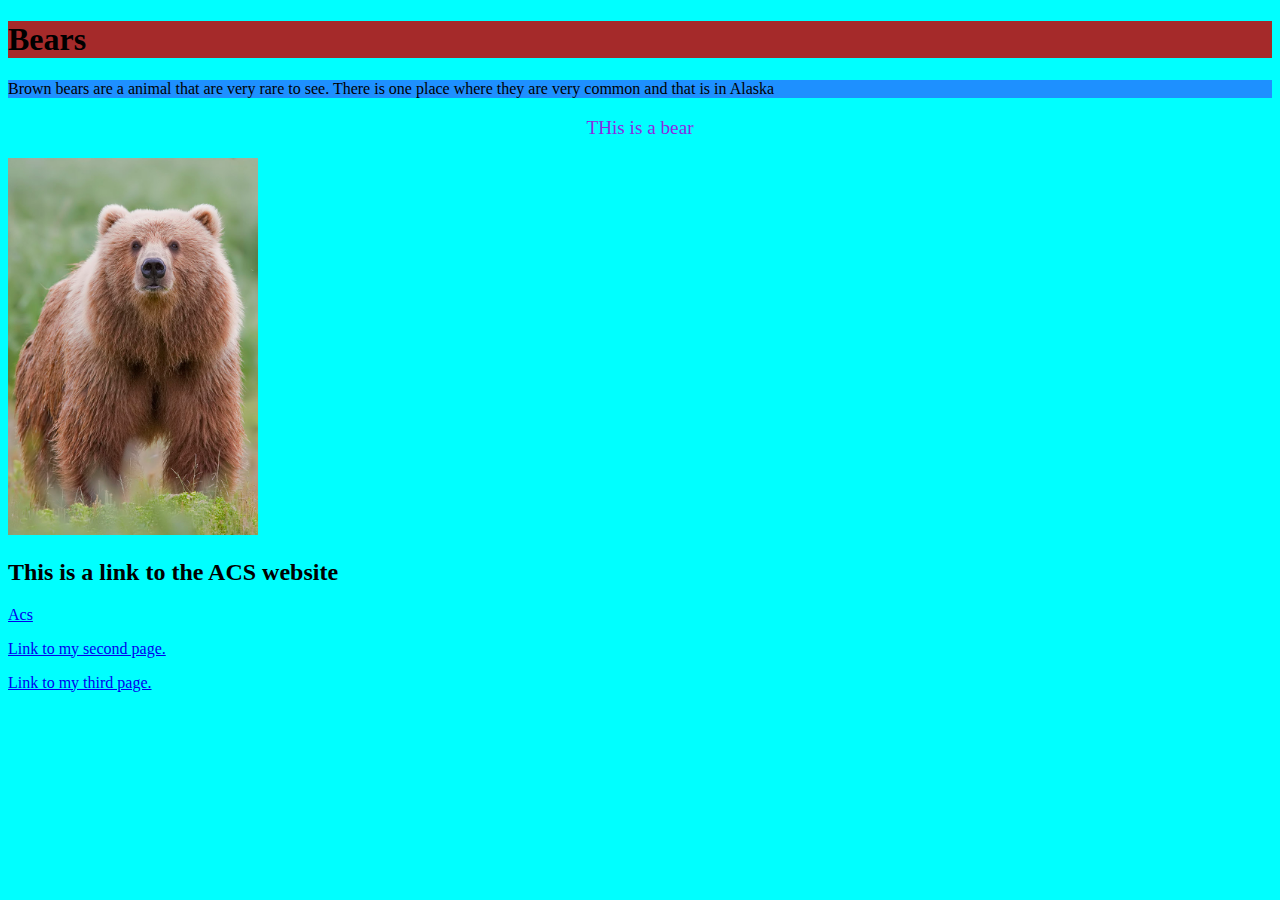
==== Java website/index.html @ ecc1f8ae "Initial commit" ====
<!DOCTYPE html>
<html>
    <link rel="stylesheet" href="index.css">
<body>
<h1>Bears</h1>
<p style="background-color:DodgerBlue;">Brown bears are a animal that are very rare to see. There is one place where they are very common and that is in Alaska</p>
<style>
#para1 {text-align: center;
color: blueviolet;
font-size: larger;}
  
</style>
<p id="para1">THis is a bear</p>
</body>
<img src="2010-brown-bear.jpg" width="250">


<h2>This is a link to the ACS website</h2>

<a href="https://www.acsamman.edu.jo/">Acs</a>
</html>
<p><a href="index2.html">Link to my second page.</a></p>
<p><a href="index3.html">Link to my third page.</a></p>
---- Java website/index.css ----
body {background-color: aqua;
    color: black;
    font-family: cursive;}
    h1 {background-color: brown;}
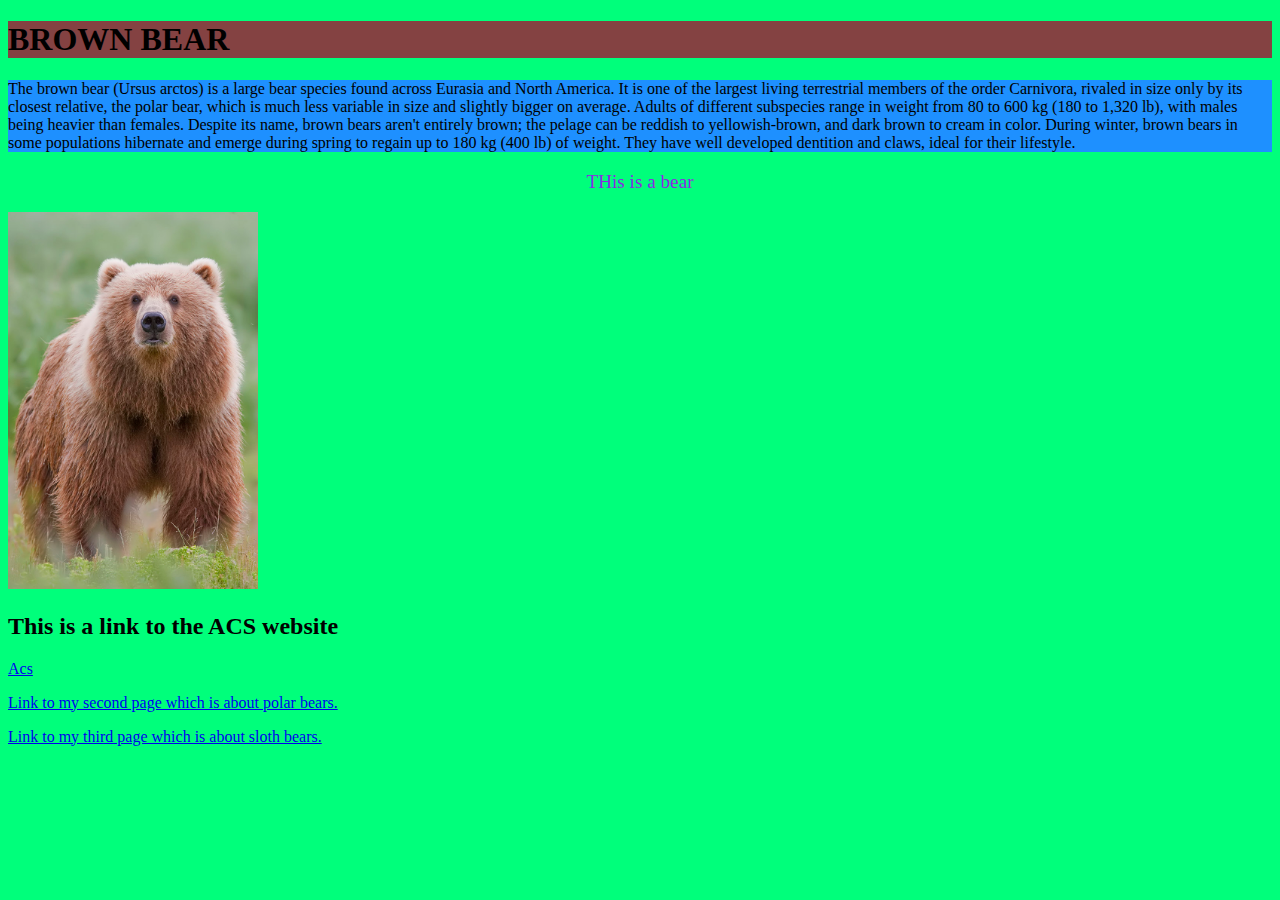
==== commit 546fd5a9: "ew" ====
--- a/Java website/index.html
+++ b/Java website/index.html
@@ -2,8 +2,8 @@
 <html>
     <link rel="stylesheet" href="index.css">
 <body>
-<h1>Bears</h1>
-<p style="background-color:DodgerBlue;">Brown bears are a animal that are very rare to see. There is one place where they are very common and that is in Alaska</p>
+<h1>BROWN BEAR</h1>
+<p style="background-color:DodgerBlue;">The brown bear (Ursus arctos) is a large bear species found across Eurasia and North America. It is one of the largest living terrestrial members of the order Carnivora, rivaled in size only by its closest relative, the polar bear, which is much less variable in size and slightly bigger on average. Adults of different subspecies range in weight from 80 to 600 kg (180 to 1,320 lb), with males being heavier than females. Despite its name, brown bears aren't entirely brown; the pelage can be reddish to yellowish-brown, and dark brown to cream in color. During winter, brown bears in some populations hibernate and emerge during spring to regain up to 180 kg (400 lb) of weight. They have well developed dentition and claws, ideal for their lifestyle.</p>
 <style>
 #para1 {text-align: center;
 color: blueviolet;
@@ -12,12 +12,17 @@
 </style>
 <p id="para1">THis is a bear</p>
 </body>
+
+
 <img src="2010-brown-bear.jpg" width="250">
 
+<script>var test = prompt("Type ENTER to enter the website!");
+    console.log(test);</script>
 
 <h2>This is a link to the ACS website</h2>
 
 <a href="https://www.acsamman.edu.jo/">Acs</a>
 </html>
-<p><a href="index2.html">Link to my second page.</a></p>
-<p><a href="index3.html">Link to my third page.</a></p>+
+<p><a href="index2.html">Link to my second page which is about polar bears.</a></p>
+<p><a href="index4.html">Link to my third page which is about sloth bears.</a></p>--- a/Java website/index.css
+++ b/Java website/index.css
@@ -1,7 +1,7 @@
 
-body {background-color: aqua;
+body {background-color: rgb(0, 255, 123);
     color: black;
     font-family: cursive;}
-    h1 {background-color: brown;}
+    h1 {background-color: rgb(132, 66, 66);}
     
     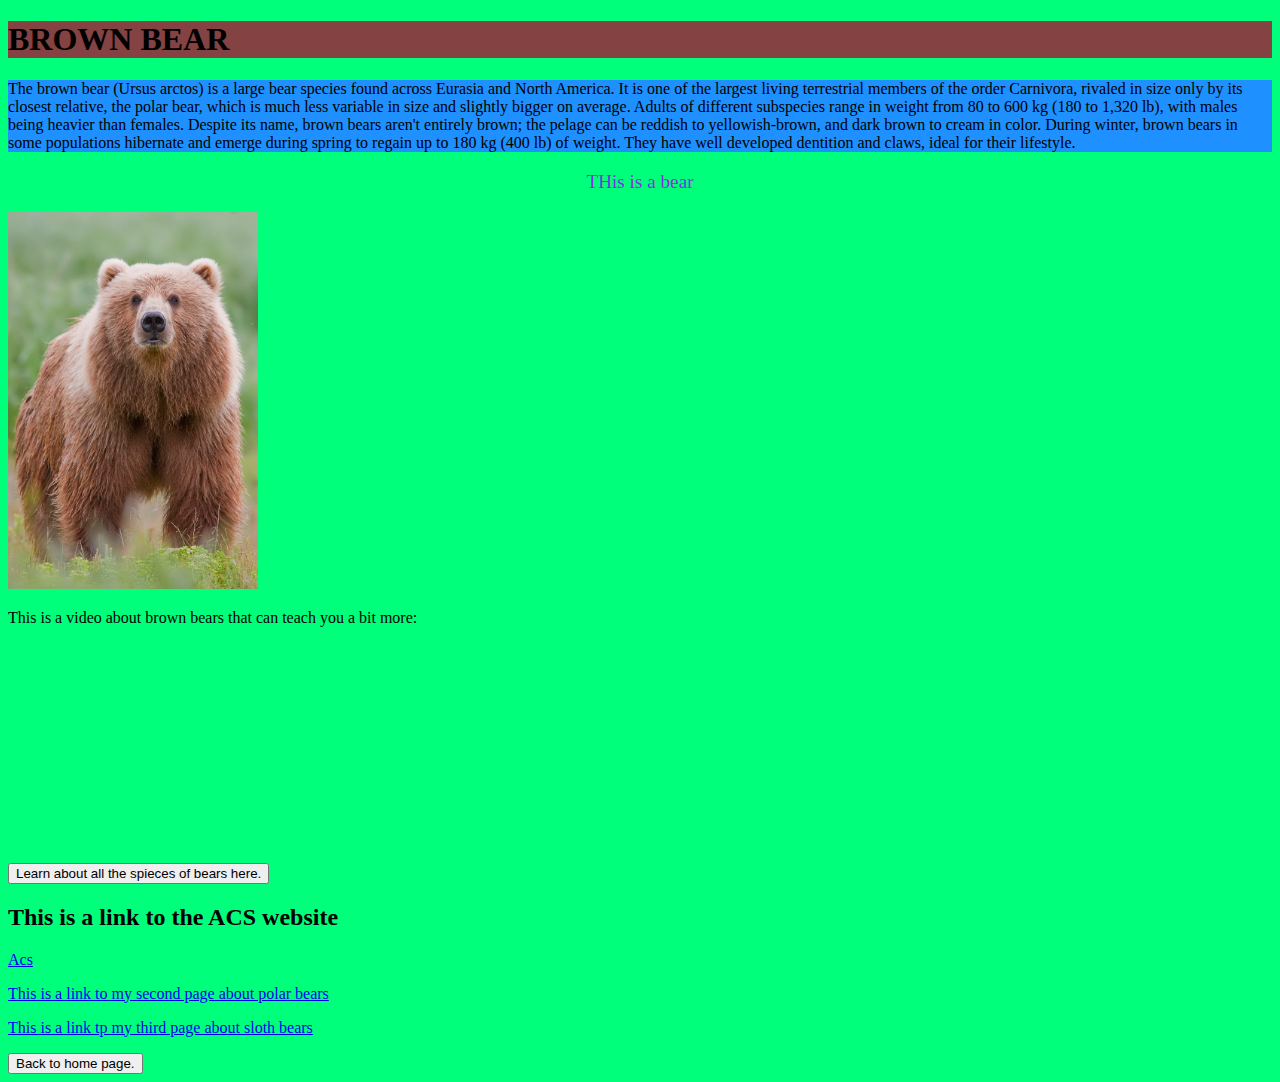
==== commit 44d5a1cd: "ewe" ====
--- a/Java website/index.html
+++ b/Java website/index.html
@@ -15,14 +15,46 @@
 
 
 <img src="2010-brown-bear.jpg" width="250">
+<p>This is a video about brown bears that can teach you a bit more:</p>
+<iframe width="300" height="200" src="https://www.youtube.com/embed/DAO0e9_L_ss" title="Disneynature Bears | Brown Bear Facts" frameborder="0" allow="accelerometer; autoplay; clipboard-write; encrypted-media; gyroscope; picture-in-picture; web-share" referrerpolicy="strict-origin-when-cross-origin" allowfullscreen></iframe>
+<p></p>
+<button onclick="myFunction()">Learn about all the spieces of bears here.</button>
 
-<script>var test = prompt("Type ENTER to enter the website!");
-    console.log(test);</script>
+        <p id="demo"></p>
+      
+       
+       
+       
+       
+       <script>
+          
+            function myFunction() {
+                window.location.href = "https://bearwithus.org/8-bears-of-the-world/";
+          
+}
 
+            </script>
+ 
 <h2>This is a link to the ACS website</h2>
 
 <a href="https://www.acsamman.edu.jo/">Acs</a>
+<p></p>
+<a href="index2.html">This is a link to my second page about polar bears</a>
+<p></p>
+<a href="index3.html">This is a link tp my third page about sloth bears</a>
+
+
+<p> </p>
+
+<p></p>
+<button onclick="myFunction2()">Back to home page.</button>
+    <script>
+ function myFunction2() {
+                window.location.href = "http://127.0.0.1:3000/Java website/index4.html";
+          
+}
+
+</script>
 </html>
 
-<p><a href="index2.html">Link to my second page which is about polar bears.</a></p>
-<p><a href="index4.html">Link to my third page which is about sloth bears.</a></p>+
